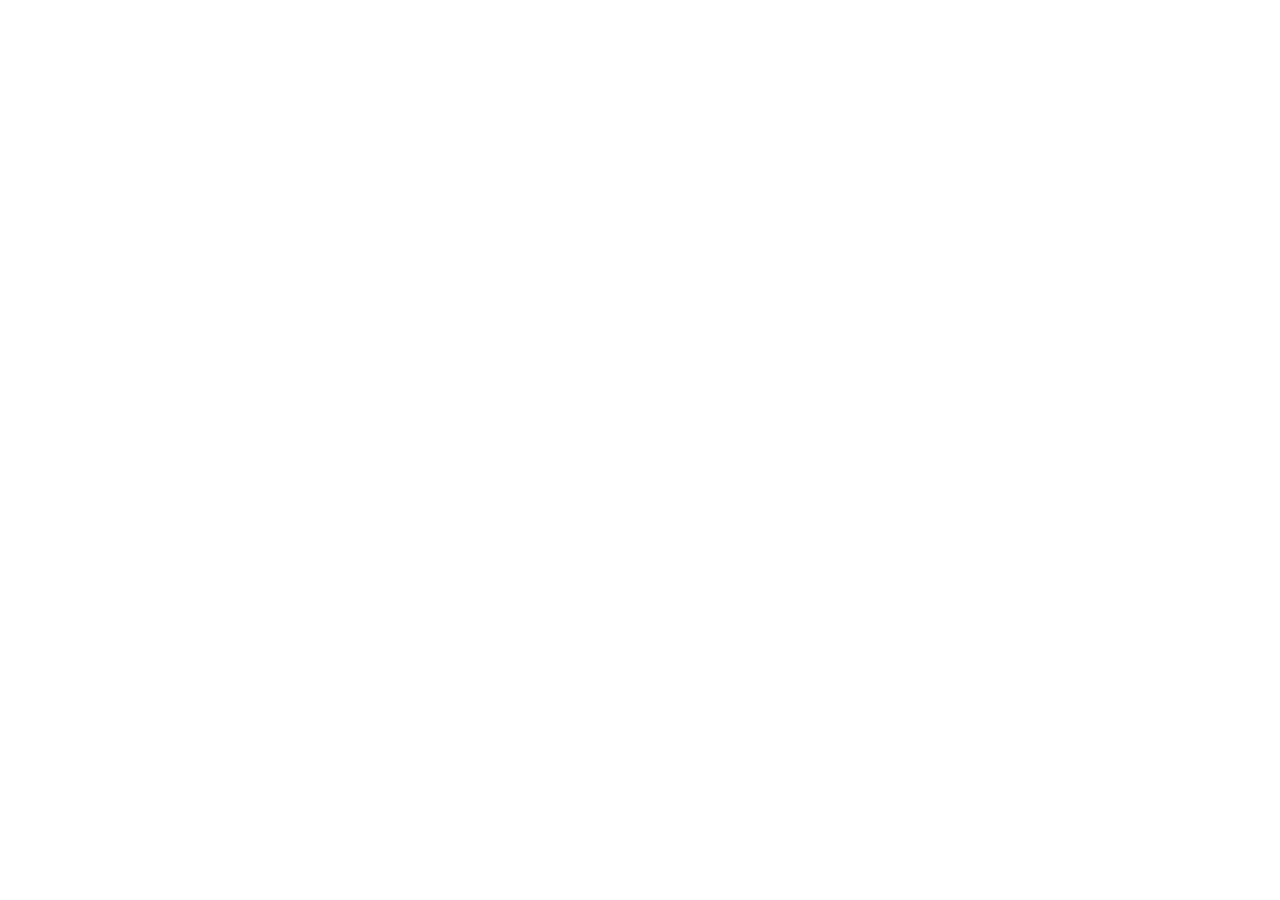
==== index.html @ e79b143c "Deploy Startly v2 2026-04-15 22:09:22" ====
<!DOCTYPE html>
<html lang="en">
  <head>
    <meta charset="UTF-8" />
    <meta name="viewport" content="width=device-width, initial-scale=1.0, maximum-scale=1.0, user-scalable=no" />
    <meta name="theme-color" content="#0F172A" />
    <meta http-equiv="Cache-Control" content="no-cache, no-store, must-revalidate" />
    <meta http-equiv="Pragma" content="no-cache" />
    <meta http-equiv="Expires" content="0" />
    <meta name="apple-mobile-web-app-capable" content="yes" />
    <meta name="apple-mobile-web-app-status-bar-style" content="black-translucent" />
    <title>Startly — Build a real business</title>
    <link rel="icon" type="image/svg+xml" href="/startly-web/favicon.svg" />
    <link rel="preconnect" href="https://fonts.googleapis.com" />
    <link rel="preconnect" href="https://fonts.gstatic.com" crossorigin />
    <link
      rel="stylesheet"
      href="https://fonts.googleapis.com/css2?family=Baloo+2:wght@400;500;600;700;800&family=Comic+Neue:wght@300;400;700&family=Inter:wght@400;500;600;700&display=swap"
    />
    <script type="text/javascript">
      // FORCE CACHE BUST: If user has old version, force reload
      var APP_BUILD = '20260412v8';
      var storedBuild = localStorage.getItem('startly_build');
      if (storedBuild && storedBuild !== APP_BUILD) {
        localStorage.setItem('startly_build', APP_BUILD);
        // Nuke service workers
        if (navigator.serviceWorker) {
          navigator.serviceWorker.getRegistrations().then(function(regs) {
            regs.forEach(function(r) { r.unregister(); });
          });
        }
        // Nuke caches
        if (window.caches) {
          caches.keys().then(function(keys) {
            keys.forEach(function(k) { caches.delete(k); });
          });
        }
        // Force hard reload
        window.location.reload(true);
      }
      localStorage.setItem('startly_build', APP_BUILD);

      // SPA GitHub Pages fallback reader
      (function (l) {
        if (l.search[1] === '/') {
          var decoded = l.search
            .slice(1)
            .split('&')
            .map(function (s) { return s.replace(/~and~/g, '&'); })
            .join('?');
          window.history.replaceState(
            null,
            null,
            l.pathname.slice(0, -1) + decoded + l.hash
          );
        }
      })(window.location);
    </script>
    <script type="module" crossorigin src="/startly-web/assets/index-BGTELRkk.js"></script>
    <link rel="modulepreload" crossorigin href="/startly-web/assets/react-vendor-BAPQWDx7.js">
    <link rel="modulepreload" crossorigin href="/startly-web/assets/motion-DidmGKnX.js">
    <link rel="stylesheet" crossorigin href="/startly-web/assets/index-Bvi6B578.css">
  </head>
  <body>
    <div id="root"></div>
  </body>
</html>
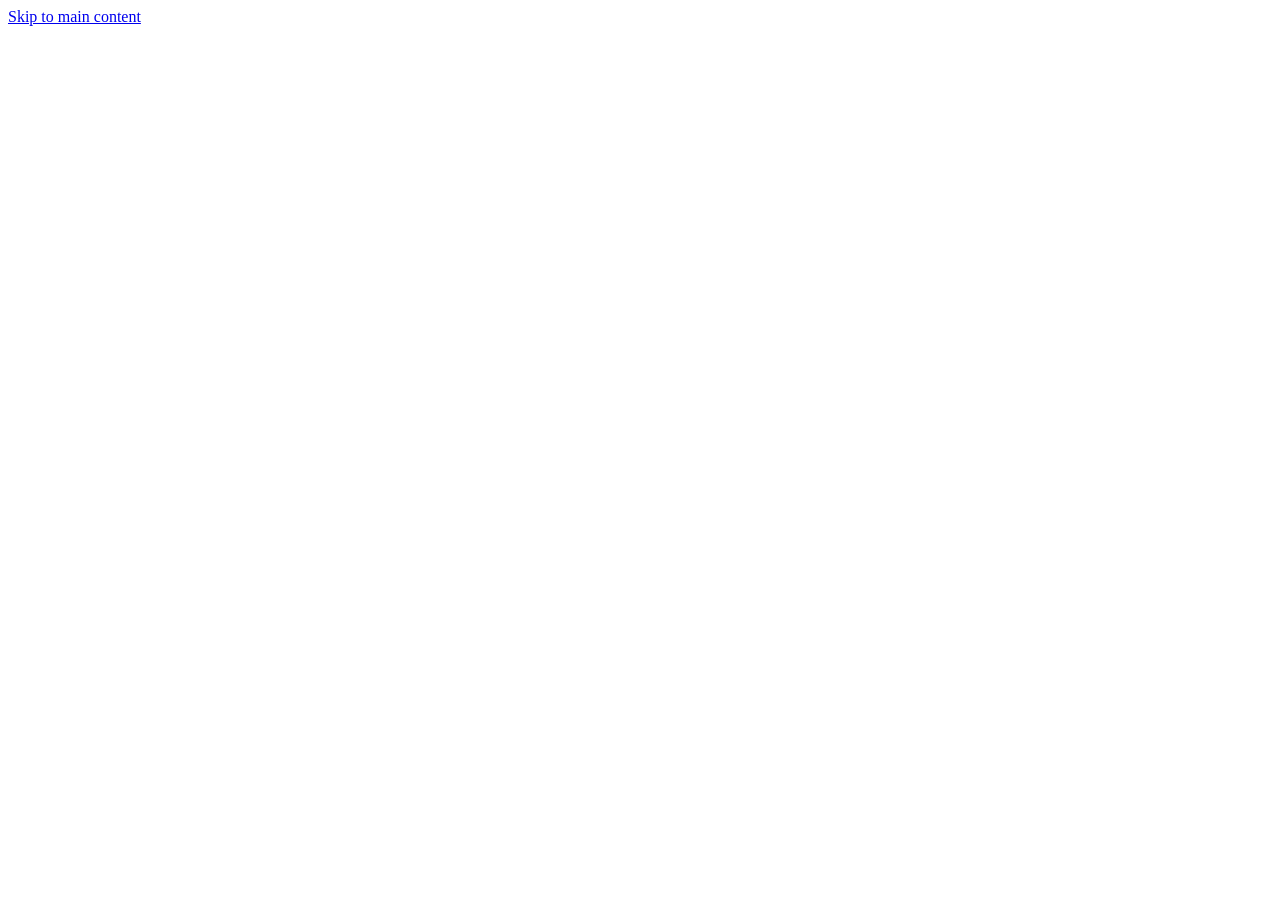
==== commit 7a9fea5f: "Deploy Startly v2 2026-04-21 15:22:24" ====
--- a/index.html
+++ b/index.html
@@ -2,45 +2,99 @@
 <html lang="en">
   <head>
     <meta charset="UTF-8" />
-    <meta name="viewport" content="width=device-width, initial-scale=1.0, maximum-scale=1.0, user-scalable=no" />
+    <meta name="viewport" content="width=device-width, initial-scale=1.0, viewport-fit=cover" />
     <meta name="theme-color" content="#0F172A" />
     <meta http-equiv="Cache-Control" content="no-cache, no-store, must-revalidate" />
     <meta http-equiv="Pragma" content="no-cache" />
     <meta http-equiv="Expires" content="0" />
     <meta name="apple-mobile-web-app-capable" content="yes" />
     <meta name="apple-mobile-web-app-status-bar-style" content="black-translucent" />
-    <title>Startly — Build a real business</title>
+
+    <!-- Content Security Policy — meta fallback. Prefer HTTP headers in prod. -->
+    <meta http-equiv="Content-Security-Policy" content="default-src 'self'; script-src 'self' 'unsafe-inline' https://us.i.posthog.com https://us-assets.i.posthog.com; style-src 'self' 'unsafe-inline' https://fonts.googleapis.com; font-src 'self' https://fonts.gstatic.com; img-src 'self' data: blob: https:; connect-src 'self' https://startly-backend-production.up.railway.app https://us.i.posthog.com https://us-assets.i.posthog.com https://*.sentry.io https://*.ingest.sentry.io https://*.ingest.us.sentry.io; worker-src 'self' blob:; object-src 'none'; base-uri 'self'; form-action 'self';" />
+    <title>Startly — Make your first sale in 7 days</title>
+    <meta name="description" content="Startly helps young entrepreneurs (ages 8–19) go from idea to first sale with an AI mentor, daily tasks, and a money tracker built for beginners." />
+    <meta name="keywords" content="young entrepreneurs, teen business, kid business, entrepreneurship for kids, AI mentor, business tracker, first sale, side hustle for teens" />
+    <meta name="author" content="Startly" />
+    <meta name="robots" content="index, follow, max-image-preview:large" />
+
+    <!-- Open Graph (Facebook, LinkedIn, Slack, iMessage) -->
+    <meta property="og:type" content="website" />
+    <meta property="og:site_name" content="Startly" />
+    <meta property="og:title" content="Startly — Make your first sale in 7 days" />
+    <meta property="og:description" content="Go from idea to first sale with an AI mentor, daily tasks, and a money tracker built for young entrepreneurs." />
+    <meta property="og:url" content="https://higurburt.github.io/startly-web/" />
+    <meta property="og:image" content="https://higurburt.github.io/startly-web/og-image.png" />
+    <meta property="og:image:width" content="1200" />
+    <meta property="og:image:height" content="630" />
+    <meta property="og:image:alt" content="Startly — Turn your idea into a real business. AI mentor, daily tasks, money tracker." />
+    <meta property="og:locale" content="en_US" />
+
+    <!-- Twitter card -->
+    <meta name="twitter:card" content="summary_large_image" />
+    <meta name="twitter:title" content="Startly — Make your first sale in 7 days" />
+    <meta name="twitter:description" content="Go from idea to first sale with an AI mentor, daily tasks, and a money tracker built for young entrepreneurs." />
+    <meta name="twitter:image" content="https://higurburt.github.io/startly-web/og-image.png" />
+    <meta name="twitter:image:alt" content="Startly — Turn your idea into a real business." />
+
+    <!-- JSON-LD structured data -->
+    <script type="application/ld+json">
+    {
+      "@context": "https://schema.org",
+      "@type": "WebApplication",
+      "name": "Startly",
+      "url": "https://higurburt.github.io/startly-web/",
+      "description": "Startly helps young entrepreneurs go from idea to first sale with an AI mentor, daily tasks, and a money tracker.",
+      "applicationCategory": "BusinessApplication",
+      "operatingSystem": "Web",
+      "browserRequirements": "Requires JavaScript. Supports modern Chrome, Safari, Firefox, Edge.",
+      "audience": {
+        "@type": "Audience",
+        "suggestedMinAge": 8,
+        "suggestedMaxAge": 19
+      },
+      "offers": [
+        {
+          "@type": "Offer",
+          "name": "Free",
+          "price": "0",
+          "priceCurrency": "USD"
+        },
+        {
+          "@type": "Offer",
+          "name": "Premium",
+          "price": "4.99",
+          "priceCurrency": "USD",
+          "priceSpecification": {
+            "@type": "UnitPriceSpecification",
+            "price": "4.99",
+            "priceCurrency": "USD",
+            "billingIncrement": 1,
+            "unitCode": "MON"
+          }
+        }
+      ],
+      "creator": {
+        "@type": "Organization",
+        "name": "Startly",
+        "url": "https://higurburt.github.io/startly-web/"
+      }
+    }
+    </script>
+
+    <link rel="canonical" href="https://higurburt.github.io/startly-web/" />
     <link rel="icon" type="image/svg+xml" href="/startly-web/favicon.svg" />
+    <link rel="manifest" href="/startly-web/manifest.json" />
     <link rel="preconnect" href="https://fonts.googleapis.com" />
     <link rel="preconnect" href="https://fonts.gstatic.com" crossorigin />
     <link
       rel="stylesheet"
-      href="https://fonts.googleapis.com/css2?family=Baloo+2:wght@400;500;600;700;800&family=Comic+Neue:wght@300;400;700&family=Inter:wght@400;500;600;700&display=swap"
+      href="https://fonts.googleapis.com/css2?family=Baloo+2:wght@400;500;600;700;800&family=Plus+Jakarta+Sans:wght@400;500;600;700&family=Inter:wght@400;500;600;700&display=swap"
     />
     <script type="text/javascript">
-      // FORCE CACHE BUST: If user has old version, force reload
-      var APP_BUILD = '20260412v8';
-      var storedBuild = localStorage.getItem('startly_build');
-      if (storedBuild && storedBuild !== APP_BUILD) {
-        localStorage.setItem('startly_build', APP_BUILD);
-        // Nuke service workers
-        if (navigator.serviceWorker) {
-          navigator.serviceWorker.getRegistrations().then(function(regs) {
-            regs.forEach(function(r) { r.unregister(); });
-          });
-        }
-        // Nuke caches
-        if (window.caches) {
-          caches.keys().then(function(keys) {
-            keys.forEach(function(k) { caches.delete(k); });
-          });
-        }
-        // Force hard reload
-        window.location.reload(true);
-      }
-      localStorage.setItem('startly_build', APP_BUILD);
-
-      // SPA GitHub Pages fallback reader
+      // SPA GitHub Pages fallback reader — 404.html redirects unknown paths
+      // here with the original path encoded in the query string; we rewrite
+      // history so React Router can take over.
       (function (l) {
         if (l.search[1] === '/') {
           var decoded = l.search
@@ -56,12 +110,13 @@
         }
       })(window.location);
     </script>
-    <script type="module" crossorigin src="/startly-web/assets/index-BGTELRkk.js"></script>
-    <link rel="modulepreload" crossorigin href="/startly-web/assets/react-vendor-BAPQWDx7.js">
-    <link rel="modulepreload" crossorigin href="/startly-web/assets/motion-DidmGKnX.js">
-    <link rel="stylesheet" crossorigin href="/startly-web/assets/index-Bvi6B578.css">
+    <script type="module" crossorigin src="/startly-web/assets/index-CFIv-8XK.js"></script>
+    <link rel="modulepreload" crossorigin href="/startly-web/assets/react-vendor-C8PiwViC.js">
+    <link rel="modulepreload" crossorigin href="/startly-web/assets/motion-BT2P-YC9.js">
+    <link rel="stylesheet" crossorigin href="/startly-web/assets/index-C3Sa2Ejt.css">
   </head>
   <body>
+    <a href="#main-content" class="skip-link">Skip to main content</a>
     <div id="root"></div>
   </body>
 </html>
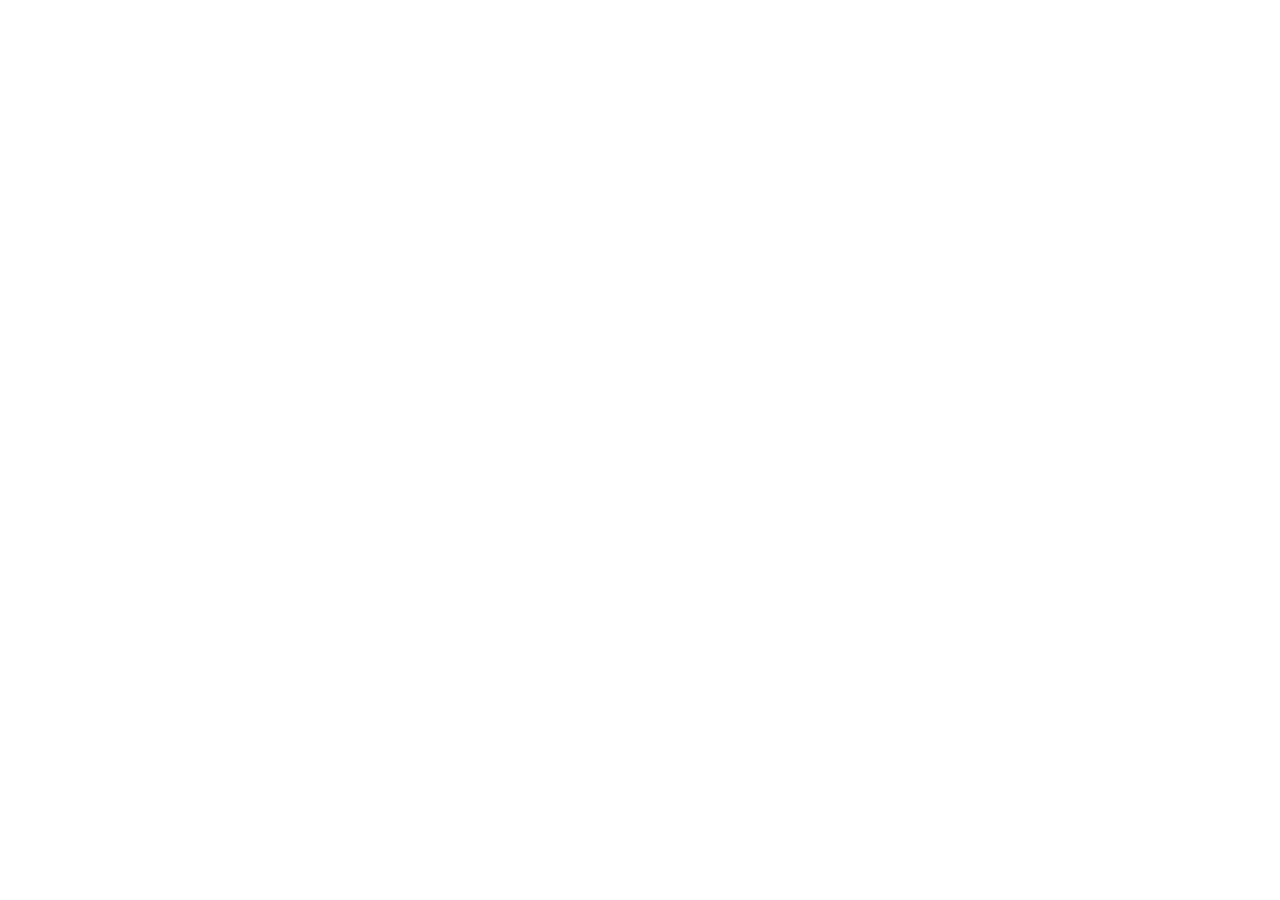
==== commit a957b03f: "deploy: c2e9166 from main" ====
--- a/index.html
+++ b/index.html
@@ -11,7 +11,7 @@
     <meta name="apple-mobile-web-app-status-bar-style" content="black-translucent" />
 
     <!-- Content Security Policy — meta fallback. Prefer HTTP headers in prod. -->
-    <meta http-equiv="Content-Security-Policy" content="default-src 'self'; script-src 'self' 'unsafe-inline' https://us.i.posthog.com https://us-assets.i.posthog.com; style-src 'self' 'unsafe-inline' https://fonts.googleapis.com; font-src 'self' https://fonts.gstatic.com; img-src 'self' data: blob: https:; connect-src 'self' https://startly-backend-production.up.railway.app https://us.i.posthog.com https://us-assets.i.posthog.com https://*.sentry.io https://*.ingest.sentry.io https://*.ingest.us.sentry.io; worker-src 'self' blob:; object-src 'none'; base-uri 'self'; form-action 'self';" />
+    <meta http-equiv="Content-Security-Policy" content="default-src 'self'; script-src 'self' https://us.i.posthog.com https://us-assets.i.posthog.com https://js.stripe.com; style-src 'self' 'unsafe-inline' https://fonts.googleapis.com; font-src 'self' https://fonts.gstatic.com; img-src 'self' data: blob: https:; connect-src 'self' https://startly-backend-production.up.railway.app https://us.i.posthog.com https://us-assets.i.posthog.com https://*.sentry.io https://*.ingest.sentry.io https://*.ingest.us.sentry.io https://api.stripe.com https://checkout.stripe.com; frame-src 'self' https://js.stripe.com https://hooks.stripe.com; worker-src 'self' blob:; object-src 'none'; base-uri 'self'; form-action 'self'; frame-ancestors 'none'; upgrade-insecure-requests;" />
     <title>Startly — Make your first sale in 7 days</title>
     <meta name="description" content="Startly helps young entrepreneurs (ages 8–19) go from idea to first sale with an AI mentor, daily tasks, and a money tracker built for beginners." />
     <meta name="keywords" content="young entrepreneurs, teen business, kid business, entrepreneurship for kids, AI mentor, business tracker, first sale, side hustle for teens" />
@@ -24,7 +24,7 @@
     <meta property="og:title" content="Startly — Make your first sale in 7 days" />
     <meta property="og:description" content="Go from idea to first sale with an AI mentor, daily tasks, and a money tracker built for young entrepreneurs." />
     <meta property="og:url" content="https://higurburt.github.io/startly-web/" />
-    <meta property="og:image" content="https://higurburt.github.io/startly-web/og-image.png" />
+    <meta property="og:image" content="https://higurburt.github.io/startly-web/og-image.svg" />
     <meta property="og:image:width" content="1200" />
     <meta property="og:image:height" content="630" />
     <meta property="og:image:alt" content="Startly — Turn your idea into a real business. AI mentor, daily tasks, money tracker." />
@@ -34,89 +34,26 @@
     <meta name="twitter:card" content="summary_large_image" />
     <meta name="twitter:title" content="Startly — Make your first sale in 7 days" />
     <meta name="twitter:description" content="Go from idea to first sale with an AI mentor, daily tasks, and a money tracker built for young entrepreneurs." />
-    <meta name="twitter:image" content="https://higurburt.github.io/startly-web/og-image.png" />
+    <meta name="twitter:image" content="https://higurburt.github.io/startly-web/og-image.svg" />
     <meta name="twitter:image:alt" content="Startly — Turn your idea into a real business." />
-
-    <!-- JSON-LD structured data -->
-    <script type="application/ld+json">
-    {
-      "@context": "https://schema.org",
-      "@type": "WebApplication",
-      "name": "Startly",
-      "url": "https://higurburt.github.io/startly-web/",
-      "description": "Startly helps young entrepreneurs go from idea to first sale with an AI mentor, daily tasks, and a money tracker.",
-      "applicationCategory": "BusinessApplication",
-      "operatingSystem": "Web",
-      "browserRequirements": "Requires JavaScript. Supports modern Chrome, Safari, Firefox, Edge.",
-      "audience": {
-        "@type": "Audience",
-        "suggestedMinAge": 8,
-        "suggestedMaxAge": 19
-      },
-      "offers": [
-        {
-          "@type": "Offer",
-          "name": "Free",
-          "price": "0",
-          "priceCurrency": "USD"
-        },
-        {
-          "@type": "Offer",
-          "name": "Premium",
-          "price": "4.99",
-          "priceCurrency": "USD",
-          "priceSpecification": {
-            "@type": "UnitPriceSpecification",
-            "price": "4.99",
-            "priceCurrency": "USD",
-            "billingIncrement": 1,
-            "unitCode": "MON"
-          }
-        }
-      ],
-      "creator": {
-        "@type": "Organization",
-        "name": "Startly",
-        "url": "https://higurburt.github.io/startly-web/"
-      }
-    }
-    </script>
 
     <link rel="canonical" href="https://higurburt.github.io/startly-web/" />
     <link rel="icon" type="image/svg+xml" href="/startly-web/favicon.svg" />
+    <link rel="apple-touch-icon" href="/startly-web/favicon.svg" />
+    <link rel="mask-icon" href="/startly-web/favicon.svg" color="#A99AFF" />
     <link rel="manifest" href="/startly-web/manifest.json" />
     <link rel="preconnect" href="https://fonts.googleapis.com" />
     <link rel="preconnect" href="https://fonts.gstatic.com" crossorigin />
     <link
       rel="stylesheet"
-      href="https://fonts.googleapis.com/css2?family=Baloo+2:wght@400;500;600;700;800&family=Plus+Jakarta+Sans:wght@400;500;600;700&family=Inter:wght@400;500;600;700&display=swap"
+      href="https://fonts.googleapis.com/css2?family=Baloo+2:wght@400;500;600;700;800&family=Plus+Jakarta+Sans:wght@400;500;600;700;800&family=Inter:wght@400;500;600;700&family=JetBrains+Mono:wght@500;700&display=swap"
     />
-    <script type="text/javascript">
-      // SPA GitHub Pages fallback reader — 404.html redirects unknown paths
-      // here with the original path encoded in the query string; we rewrite
-      // history so React Router can take over.
-      (function (l) {
-        if (l.search[1] === '/') {
-          var decoded = l.search
-            .slice(1)
-            .split('&')
-            .map(function (s) { return s.replace(/~and~/g, '&'); })
-            .join('?');
-          window.history.replaceState(
-            null,
-            null,
-            l.pathname.slice(0, -1) + decoded + l.hash
-          );
-        }
-      })(window.location);
-    </script>
-    <script type="module" crossorigin src="/startly-web/assets/index-CFIv-8XK.js"></script>
+    <script type="module" crossorigin src="/startly-web/assets/index-BiIj9OxF.js"></script>
     <link rel="modulepreload" crossorigin href="/startly-web/assets/react-vendor-C8PiwViC.js">
     <link rel="modulepreload" crossorigin href="/startly-web/assets/motion-BT2P-YC9.js">
-    <link rel="stylesheet" crossorigin href="/startly-web/assets/index-C3Sa2Ejt.css">
+    <link rel="stylesheet" crossorigin href="/startly-web/assets/index-paB69NkF.css">
   </head>
   <body>
-    <a href="#main-content" class="skip-link">Skip to main content</a>
     <div id="root"></div>
   </body>
 </html>
